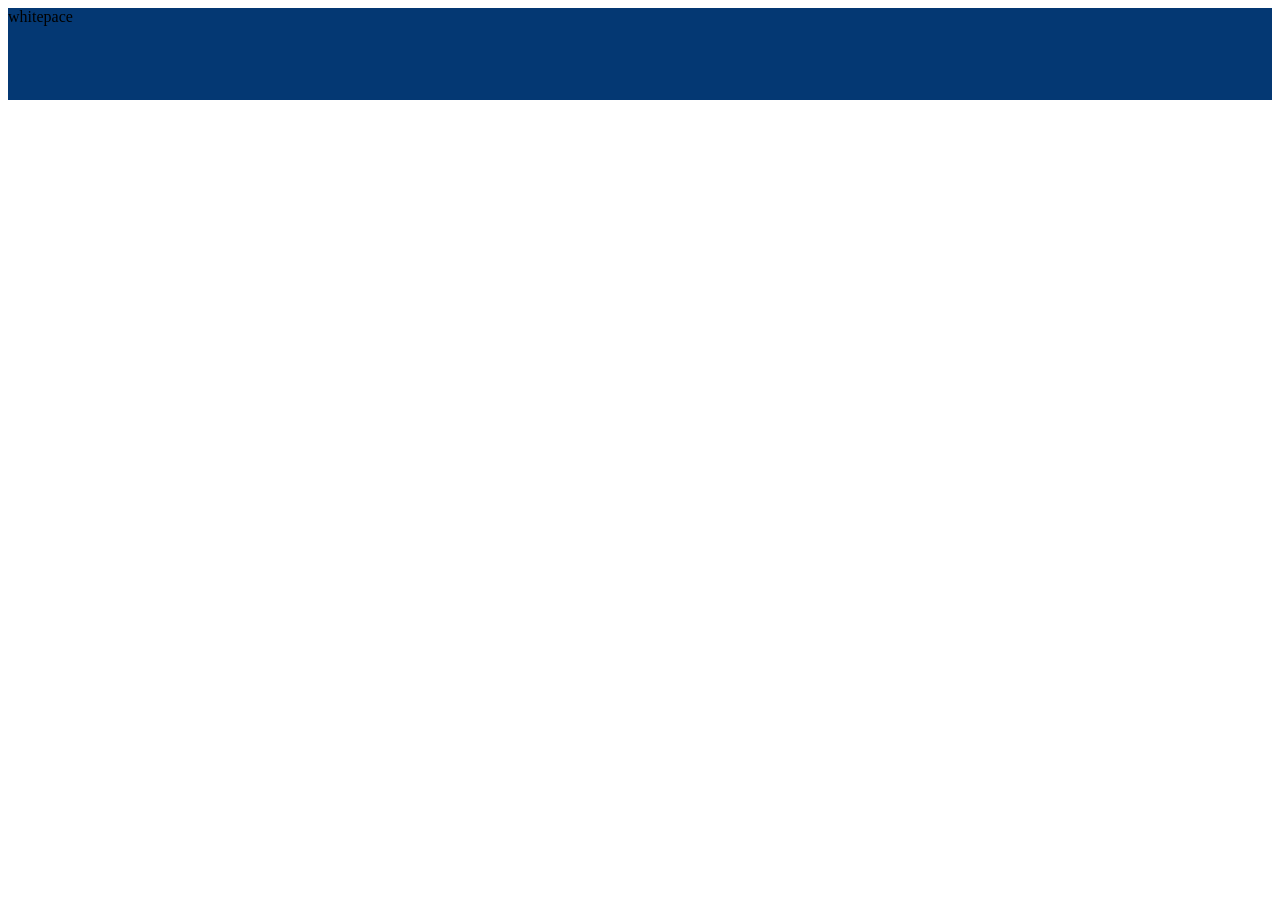
==== projeto-figma-01/index.html @ fbaa0615 "Commit inicial" ====
<!doctype html>
<html lang="pt-br">
<head>
    <meta charset="UTF-8">
    <title>Title Teste</title>
</head>
<body>
    <link rel="stylesheet" href="style.css">
    <header>whitepace</header>
</body>
</html>
---- projeto-figma-01/style.css ----
header {
    background-color: #043873;
    height: 92px;
}
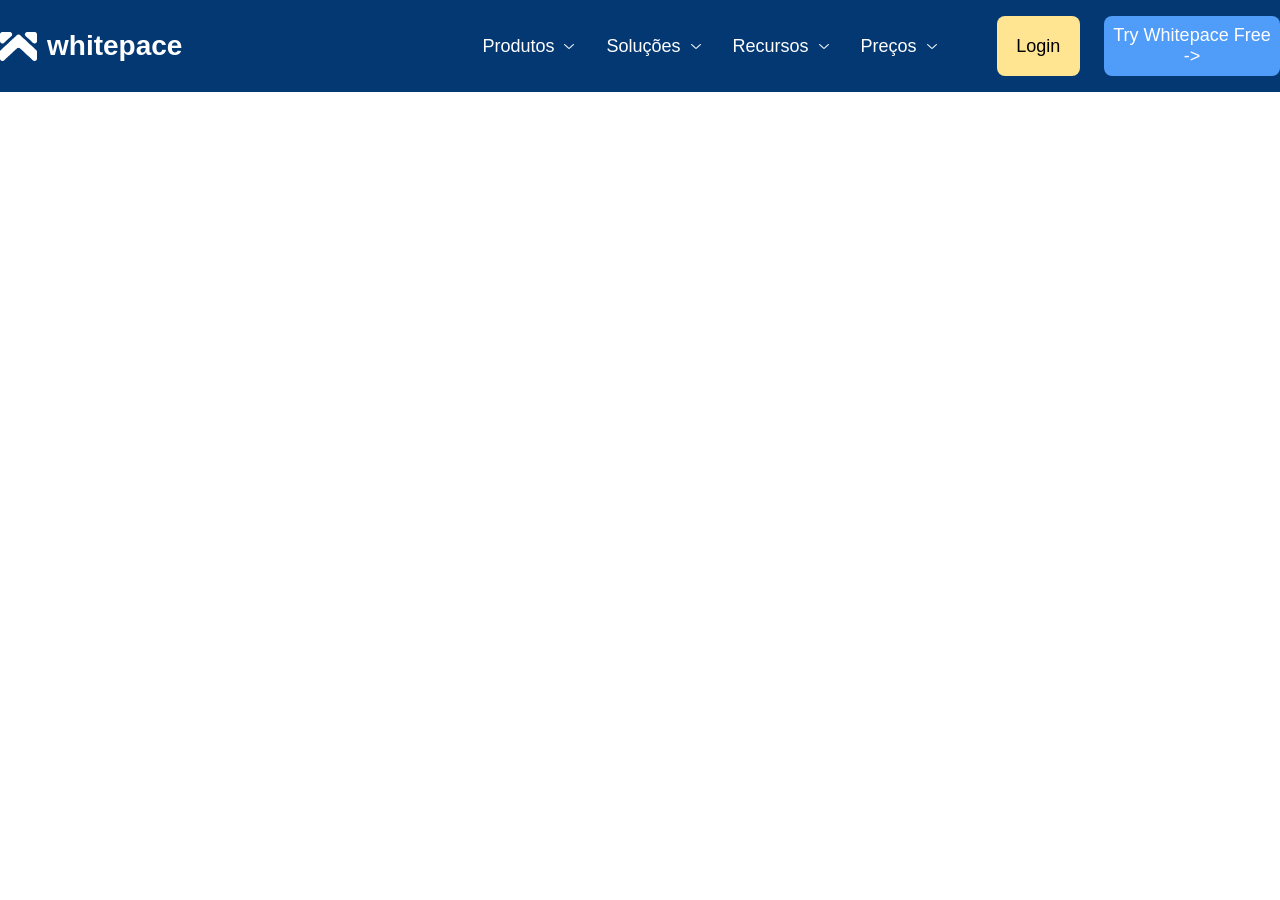
==== commit 12181344: "Adiciona o header com o menu de navegação e uma stylesheet" ====
--- a/projeto-figma-01/index.html
+++ b/projeto-figma-01/index.html
@@ -6,6 +6,33 @@
 </head>
 <body>
     <link rel="stylesheet" href="style.css">
-    <header>whitepace</header>
+    <header>
+        <div class="logo">
+            <img src="resources/logo-principal.png" alt="logo">
+            <span>whitepace</span>
+        </div>
+
+        <div class="nav-menu">
+            <div class="nav-menu-itens">
+                <a class="link">Produtos</a>
+                <img src="resources/vector-arrow-down.png" alt="chevron">
+            </div>
+            <div class="nav-menu-itens">
+                <a class="link">Soluções</a>
+                <img src="resources/vector-arrow-down.png" alt="chevron">
+            </div>
+            <div class="nav-menu-itens">
+                <a class="link">Recursos</a>
+                <img src="resources/vector-arrow-down.png" alt="chevron">
+            </div>
+            <div class="nav-menu-itens">
+                <a class="link">Preços</a>
+                <img src="resources/vector-arrow-down.png" alt="chevron">
+            </div>
+        </div>
+
+        <button class="btn-login">Login</button>
+        <button class="btn-free-trial">Try Whitepace Free -></button>
+    </header>
 </body>
 </html>
--- a/projeto-figma-01/style.css
+++ b/projeto-figma-01/style.css
@@ -1,4 +1,69 @@
+body {
+    margin: 0;
+}
+
 header {
     background-color: #043873;
     height: 92px;
+    display: flex;
+    justify-content: center;
+    align-items: center;
+}
+
+.logo {
+    display: flex;
+    justify-content: center;
+    align-items: center;
+    gap: 10px;
+    color: white;
+    font-family: Inter, sans-serif;
+    font-weight: bold;
+    font-size: 28px;
+}
+
+.link {
+    color: white;
+    font-family: Inter, sans-serif ;
+    font-weight: lighter;
+    font-size: 18px;
+}
+
+.nav-menu {
+    display: flex;
+    justify-content: center;
+    align-items: center;
+    gap: 32px;
+    margin-left: 300px;
+}
+
+.nav-menu-itens {
+    display: flex;
+    justify-content: center;
+    align-items: center;
+    gap: 10px;
+}
+
+.btn-login {
+    width: 126px;
+    height: 60px;
+    font-family: Inter, sans-serif;
+    font-weight: lighter;
+    font-size: 18px;
+    border-radius: 8px;
+    border-color: transparent;
+    background-color: #FFE492;
+    margin-left: 60px;
+}
+
+.btn-free-trial {
+    width: 277px;
+    height: 60px;
+    font-family: Inter, sans-serif;
+    font-weight: lighter;
+    font-size: 18px;
+    border-radius: 8px;
+    border-color: transparent;
+    background-color: #4F9CF9;
+    color: white;
+    margin-left: 24px;
 }
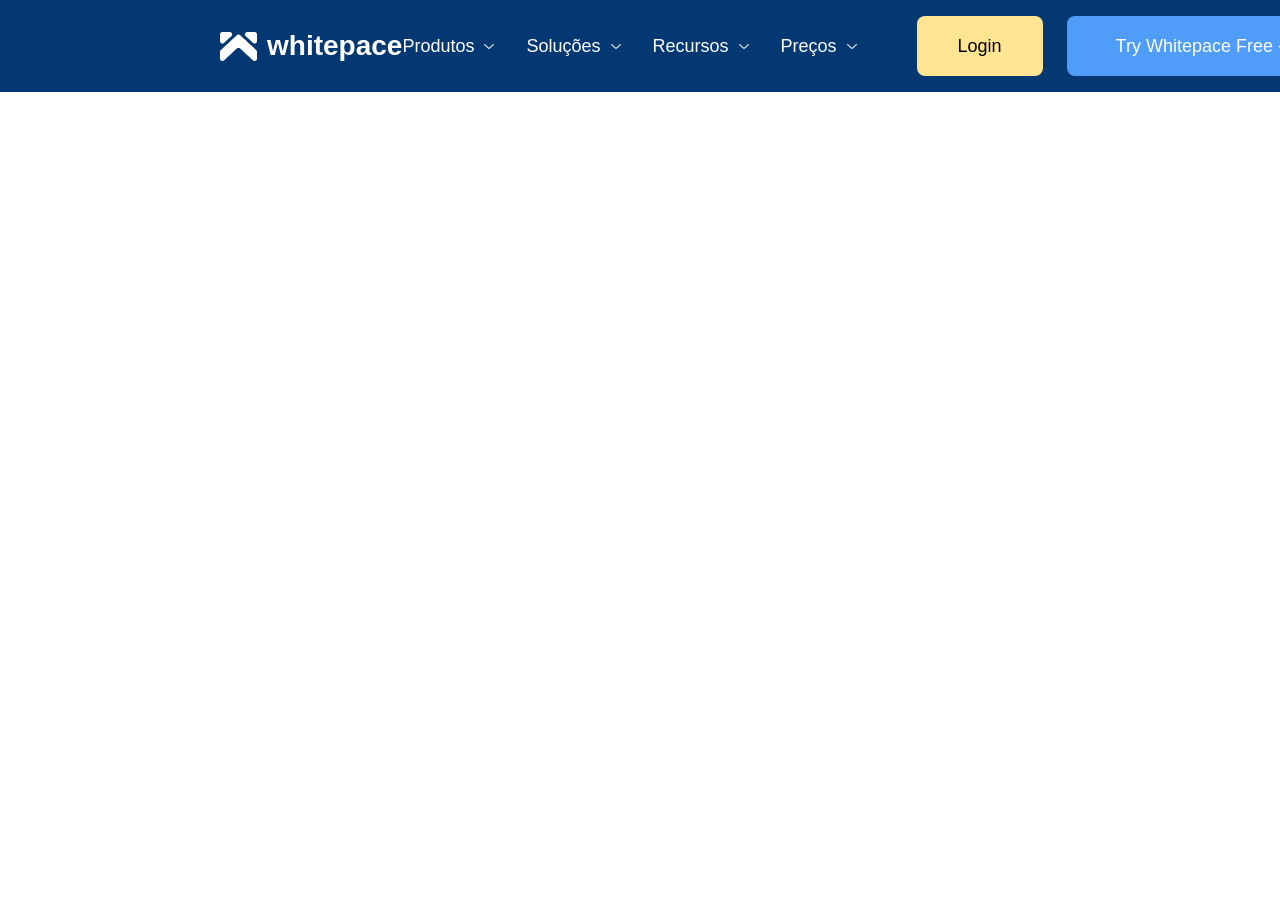
==== commit 8cc06b92: "Refatora a estrutura do header e a disposição do menu de navegação" ====
--- a/projeto-figma-01/index.html
+++ b/projeto-figma-01/index.html
@@ -5,34 +5,39 @@
     <title>Title Teste</title>
 </head>
 <body>
-    <link rel="stylesheet" href="style.css">
-    <header>
-        <div class="logo">
-            <img src="resources/logo-principal.png" alt="logo">
-            <span>whitepace</span>
-        </div>
+<link rel="stylesheet" href="style.css">
 
-        <div class="nav-menu">
-            <div class="nav-menu-itens">
+<header>
+    <div class="logo">
+        <img src="resources/logo-principal.png" alt="logo">
+        <span>whitepace</span>
+    </div>
+
+    <nav class="nav-menu">
+        <ul>
+            <li class="nav-menu-itens">
                 <a class="link">Produtos</a>
                 <img src="resources/vector-arrow-down.png" alt="chevron">
-            </div>
-            <div class="nav-menu-itens">
+            </li>
+            <li class="nav-menu-itens">
                 <a class="link">Soluções</a>
                 <img src="resources/vector-arrow-down.png" alt="chevron">
-            </div>
-            <div class="nav-menu-itens">
+            </li>
+            <li class="nav-menu-itens">
                 <a class="link">Recursos</a>
                 <img src="resources/vector-arrow-down.png" alt="chevron">
-            </div>
-            <div class="nav-menu-itens">
+            </li>
+            <li class="nav-menu-itens">
                 <a class="link">Preços</a>
                 <img src="resources/vector-arrow-down.png" alt="chevron">
-            </div>
-        </div>
+            </li>
+        </ul>
 
         <button class="btn-login">Login</button>
+
         <button class="btn-free-trial">Try Whitepace Free -></button>
-    </header>
+    </nav>
+
+</header>
 </body>
 </html>
--- a/projeto-figma-01/style.css
+++ b/projeto-figma-01/style.css
@@ -6,7 +6,7 @@
     background-color: #043873;
     height: 92px;
     display: flex;
-    justify-content: center;
+    justify-content: space-between;
     align-items: center;
 }
 
@@ -19,6 +19,7 @@
     font-family: Inter, sans-serif;
     font-weight: bold;
     font-size: 28px;
+    margin-left: 220px;
 }
 
 .link {
@@ -32,8 +33,16 @@
     display: flex;
     justify-content: center;
     align-items: center;
+}
+
+.nav-menu ul {
+    display: flex;
+    justify-content: center;
+    align-items: center;
     gap: 32px;
-    margin-left: 300px;
+    margin: 0;
+    padding: 0;
+    list-style: none;
 }
 
 .nav-menu-itens {
@@ -66,4 +75,5 @@
     background-color: #4F9CF9;
     color: white;
     margin-left: 24px;
+    margin-right: 200px;
 }
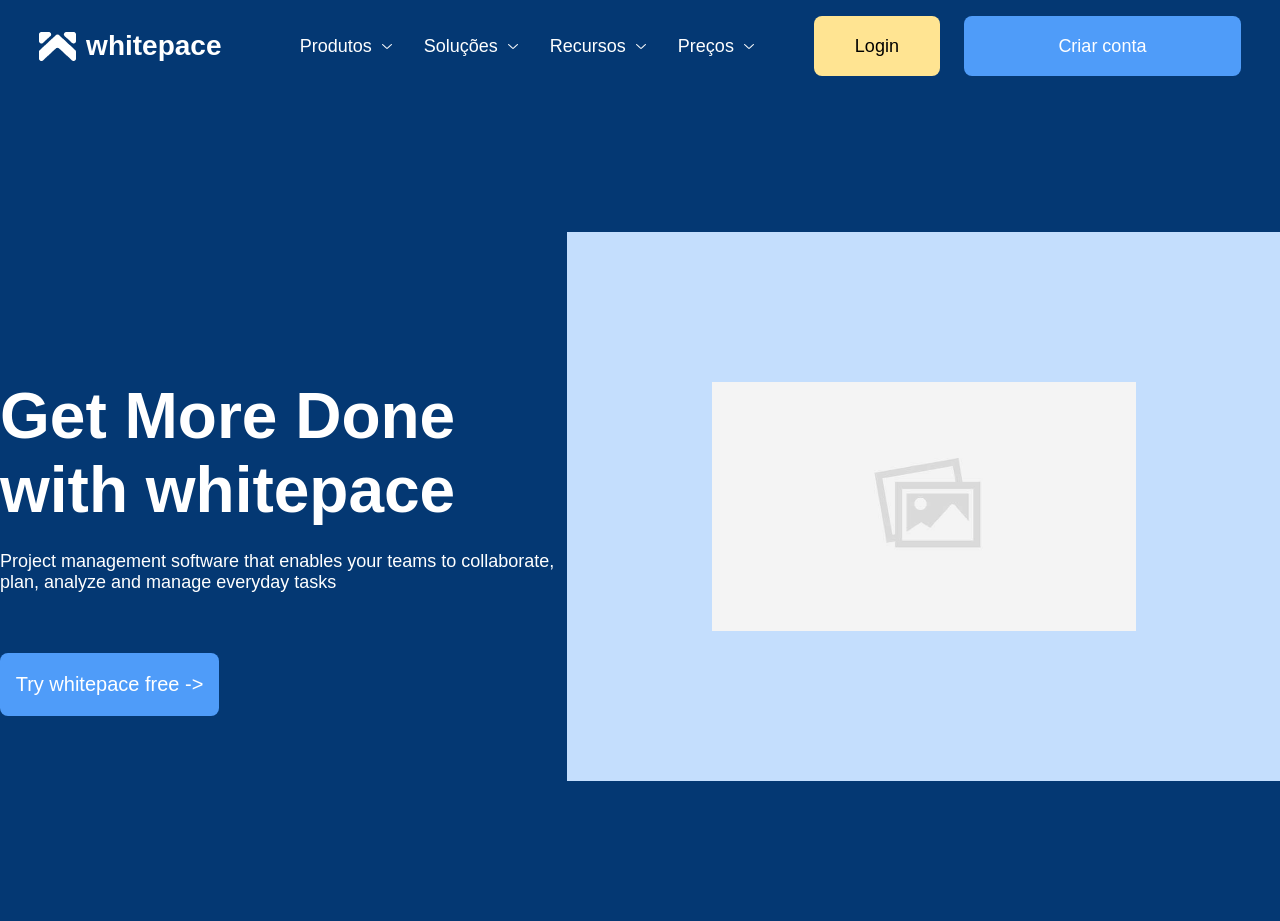
==== commit 86266a11: "Adiciona interatividade ao header e cria uma nova página de teste para navegação" ====
--- a/projeto-figma-01/index.html
+++ b/projeto-figma-01/index.html
@@ -3,13 +3,13 @@
 <head>
     <meta charset="UTF-8">
     <title>Title Teste</title>
+    <script src="script.js" defer></script>
+    <link rel="stylesheet" href="style.css">
 </head>
 <body>
-<link rel="stylesheet" href="style.css">
-
 <header>
     <div class="logo">
-        <img src="resources/logo-principal.png" alt="logo">
+        <img src="assets/logo-principal.png" alt="logo">
         <span>whitepace</span>
     </div>
 
@@ -17,27 +17,42 @@
         <ul>
             <li class="nav-menu-itens">
                 <a class="link">Produtos</a>
-                <img src="resources/vector-arrow-down.png" alt="chevron">
+                <img src="assets/vector-arrow-down.png" alt="chevron">
             </li>
             <li class="nav-menu-itens">
                 <a class="link">Soluções</a>
-                <img src="resources/vector-arrow-down.png" alt="chevron">
+                <img src="assets/vector-arrow-down.png" alt="chevron">
             </li>
             <li class="nav-menu-itens">
                 <a class="link">Recursos</a>
-                <img src="resources/vector-arrow-down.png" alt="chevron">
+                <img src="assets/vector-arrow-down.png" alt="chevron">
             </li>
             <li class="nav-menu-itens">
                 <a class="link">Preços</a>
-                <img src="resources/vector-arrow-down.png" alt="chevron">
+                <img src="assets/vector-arrow-down.png" alt="chevron">
             </li>
         </ul>
 
-        <button class="btn-login">Login</button>
+        <button class="btn" id="btn-login">Login</button>
 
-        <button class="btn-free-trial">Try Whitepace Free -></button>
+        <button class="btn" id="btn-criar-conta">Criar conta</button>
     </nav>
 
 </header>
+
+<main class="hero-section">
+    <div class="heading-container">
+        <h2>Get More Done with whitepace</h2>
+        <p>Project management software that enables your teams to collaborate, plan, analyze and manage everyday
+            tasks</p>
+
+        <button class="btn" id="btn-hero-section">Try whitepace free -></button>
+    </div>
+
+    <div class="hero-image-container">
+        <img src="assets/img-placeholder.png" alt="hero-image">
+    </div>
+</main>
+
 </body>
 </html>
--- a/projeto-figma-01/style.css
+++ b/projeto-figma-01/style.css
@@ -6,7 +6,7 @@
     background-color: #043873;
     height: 92px;
     display: flex;
-    justify-content: space-between;
+    justify-content: space-around;
     align-items: center;
 }
 
@@ -19,7 +19,6 @@
     font-family: Inter, sans-serif;
     font-weight: bold;
     font-size: 28px;
-    margin-left: 220px;
 }
 
 .link {
@@ -52,28 +51,83 @@
     gap: 10px;
 }
 
-.btn-login {
-    width: 126px;
-    height: 60px;
+.btn {
     font-family: Inter, sans-serif;
     font-weight: lighter;
     font-size: 18px;
     border-radius: 8px;
     border-color: transparent;
+    transition: all 0.5s ease;
+}
+
+.btn:hover {
+    cursor: pointer;
+    opacity: 0.8;
+}
+
+#btn-login {
+    width: 126px;
+    height: 60px;
     background-color: #FFE492;
     margin-left: 60px;
 }
 
-.btn-free-trial {
+#btn-criar-conta {
     width: 277px;
     height: 60px;
-    font-family: Inter, sans-serif;
-    font-weight: lighter;
-    font-size: 18px;
-    border-radius: 8px;
-    border-color: transparent;
     background-color: #4F9CF9;
     color: white;
     margin-left: 24px;
-    margin-right: 200px;
+}
+
+.hero-section {
+    width: 100%;
+    height: 829px;
+    display: flex;
+    justify-content: center;
+    align-items: center;
+    background-color: #043873;
+}
+
+.heading-container {
+    width: 656px;
+    height: 361px;
+    background-color: transparent;
+}
+
+.heading-container h2 {
+    color: white;
+    font-family: Inter, sans-serif, bold;
+    font-size: 64px;
+    margin-bottom: 24px;
+}
+
+.heading-container p {
+    color: white;
+    font-family: Inter, sans-serif, lighter;
+    font-size: 18px;
+    margin-bottom: 60px;
+}
+
+.heading-container button {
+    width: 219px;
+    height: 63px;
+    background-color: #4F9CF9;
+    color: white;
+    font-size: 20px;
+}
+
+.hero-image-container {
+    display: flex;
+    justify-content: center;
+    align-items: center;
+    width: 824px;
+    height: 549px;
+    background-color: #C4DEFD;
+}
+
+.hero-image-container img {
+    width: 424px;
+    height: 249px;
+    object-fit: cover;
 }
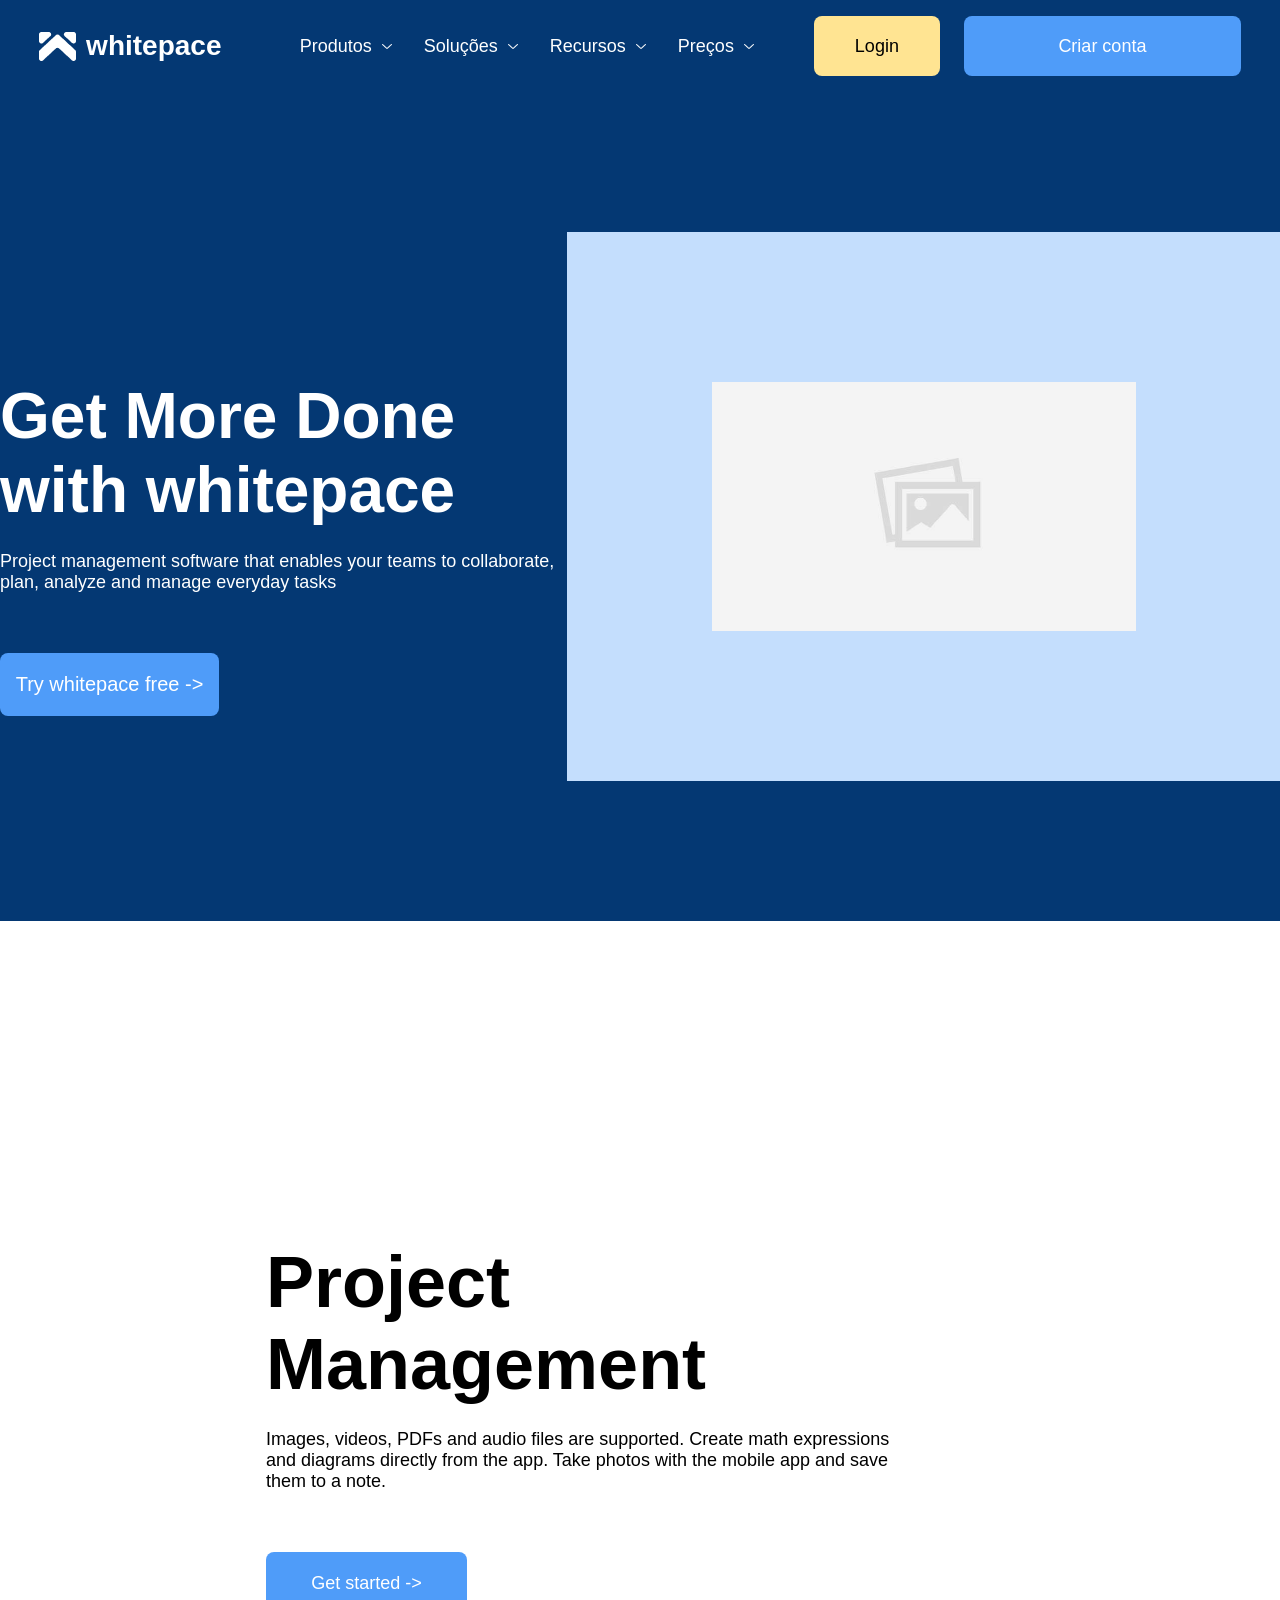
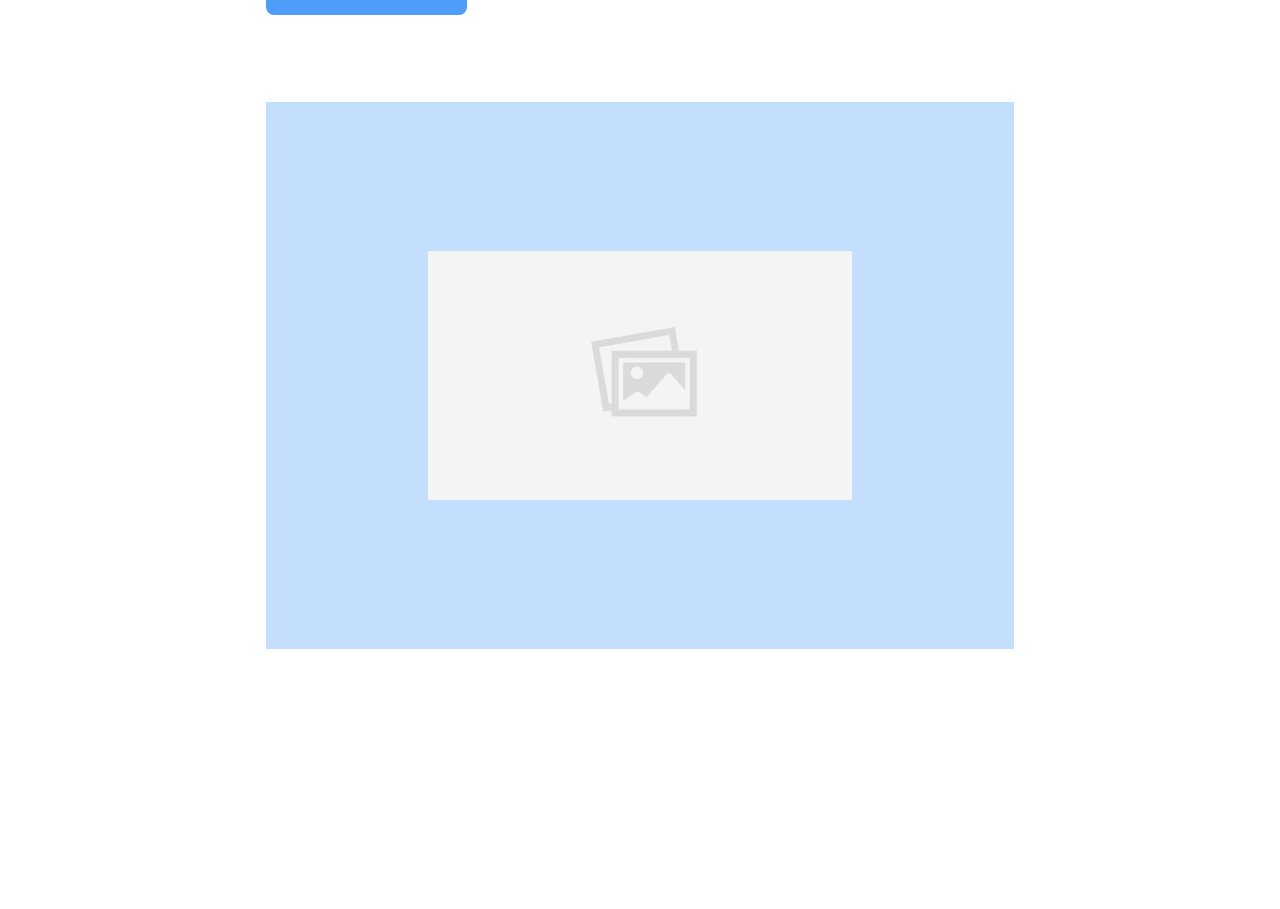
==== commit c6b3b539: "Refatora a estrutura do main e adiciona novas seções para melhorar a organização do conteúdo" ====
--- a/projeto-figma-01/index.html
+++ b/projeto-figma-01/index.html
@@ -1,3 +1,9 @@
+<!--
+    Autor: Gabriel Silva da Costa
+    Repositório: https://github.com/gabcosta52/projetos-aula-desenv-web.git
+    Projeto: Projeto Figma - Landing Page
+    Aula de Desenvolvimento Front-End - Universidade Católica de Brasília
+-->
 <!doctype html>
 <html lang="pt-br">
 <head>
@@ -15,44 +21,60 @@
 
     <nav class="nav-menu">
         <ul>
-            <li class="nav-menu-itens">
+            <li>
                 <a class="link">Produtos</a>
                 <img src="assets/vector-arrow-down.png" alt="chevron">
             </li>
-            <li class="nav-menu-itens">
+            <li>
                 <a class="link">Soluções</a>
                 <img src="assets/vector-arrow-down.png" alt="chevron">
             </li>
-            <li class="nav-menu-itens">
+            <li>
                 <a class="link">Recursos</a>
                 <img src="assets/vector-arrow-down.png" alt="chevron">
             </li>
-            <li class="nav-menu-itens">
+            <li>
                 <a class="link">Preços</a>
                 <img src="assets/vector-arrow-down.png" alt="chevron">
             </li>
         </ul>
 
         <button class="btn" id="btn-login">Login</button>
-
         <button class="btn" id="btn-criar-conta">Criar conta</button>
     </nav>
 
 </header>
 
-<main class="hero-section">
-    <div class="heading-container">
-        <h2>Get More Done with whitepace</h2>
-        <p>Project management software that enables your teams to collaborate, plan, analyze and manage everyday
-            tasks</p>
+<main>
+    <section class="section-1">
+        <div class="heading-container">
+            <h2>Get More Done with whitepace</h2>
+            <p>Project management software that enables your teams to collaborate, plan, analyze and manage everyday
+                tasks</p>
 
-        <button class="btn" id="btn-hero-section">Try whitepace free -></button>
-    </div>
+            <button class="btn" id="btn-hero-section">Try whitepace free -></button>
+        </div>
 
-    <div class="hero-image-container">
-        <img src="assets/img-placeholder.png" alt="hero-image">
-    </div>
+        <div class="hero-image-container">
+            <img src="assets/img-placeholder.png" alt="hero-image">
+        </div>
+    </section>
+
+    <section class="section-2">
+        <div>
+            <div class="management-container">
+                <h2>Project Management</h2>
+                <p>Images, videos, PDFs and audio files are supported. Create math expressions and diagrams directly from the app. Take photos with the mobile app and save them to a note.</p>
+
+                <button class="btn" id="">Get started -></button>
+            </div>
+
+            <div class="management-image-container">
+                <img src="assets/img-placeholder.png" alt="hero-image">
+            </div>
+        </div>
+    </section>
+
 </main>
-
 </body>
 </html>
--- a/projeto-figma-01/style.css
+++ b/projeto-figma-01/style.css
@@ -44,7 +44,7 @@
     list-style: none;
 }
 
-.nav-menu-itens {
+.nav-menu ul li {
     display: flex;
     justify-content: center;
     align-items: center;
@@ -80,7 +80,7 @@
     margin-left: 24px;
 }
 
-.hero-section {
+.section-1 {
     width: 100%;
     height: 829px;
     display: flex;
@@ -130,4 +130,58 @@
     width: 424px;
     height: 249px;
     object-fit: cover;
+}
+
+.section-2 {
+    width: 100%;
+    height: 1588px;
+    display: flex;
+    justify-content: center;
+    align-items: center;
+    background-color: white;
+    flex-direction: column;
+}
+
+.management-container {
+    width: 656px;
+    height: 361px;
+    background-color: transparent;
+    margin-bottom: 100px;
+    flex-direction: row;
+}
+
+.management-container h2 {
+    color: black;
+    font-family: Inter, sans-serif, bold;
+    font-size: 72px;
+    margin-bottom: 24px;
+}
+
+.management-container p {
+    color: black;
+    font-size: 18px;
+    font-family: Inter, sans-serif, lighter;
+    margin-bottom: 60px;
+}
+
+.management-container button {
+    width: 201px;
+    height: 63px;
+    background-color: #4F9CF9;
+    color: white;
+}
+
+.management-image-container {
+    display: flex;
+    justify-content: center;
+    align-items: center;
+    width: 748px;
+    height: 547px;
+    background-color: #C4DEFD;
+}
+
+.management-image-container img {
+    width: 424px;
+    height: 249px;
+    object-fit: cover;
 }
